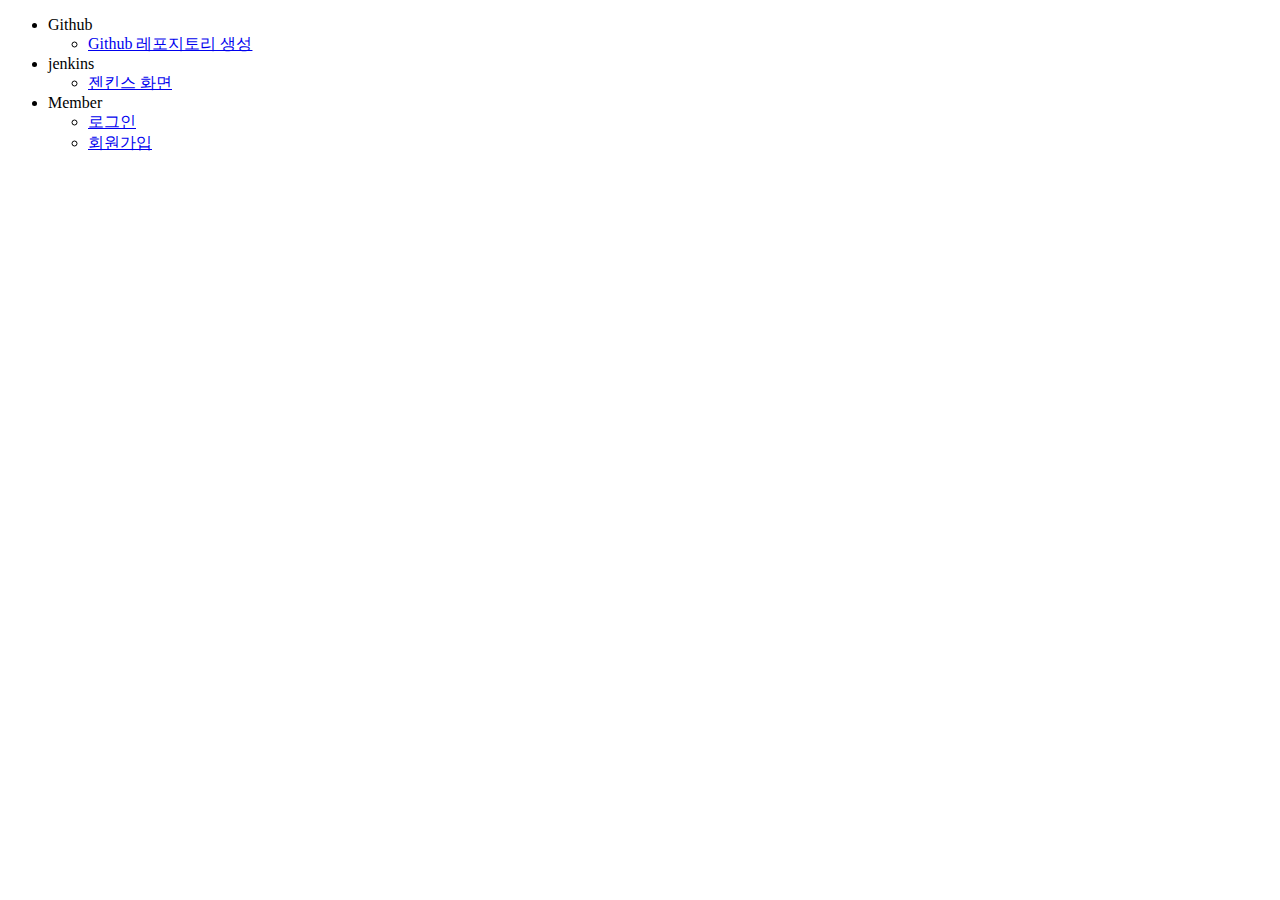
==== KlusterWeb/src/main/resources/static/index.html @ 421e023f "타임리프 추가" ====
<!DOCTYPE html>
<html lang="en">
<head>
    <meta charset="UTF-8">
    <title>Title</title>
</head>
<body>
<ul>
    <li>Github
        <ul>
            <li><a href="/github/create-repository">Github 레포지토리 생성</a> </li>
        </ul>
    </li>
    <li>jenkins
        <ul>
            <li><a href="/jenkins">젠킨스 화면</a> </li>
        </ul>
    </li>
    <li>Member
        <ul>
            <li><a href="/members/login">로그인</a> </li>
            <li><a href="/members/signup">회원가입</a> </li>
        </ul>
    </li>
</ul>
</body>
</html>
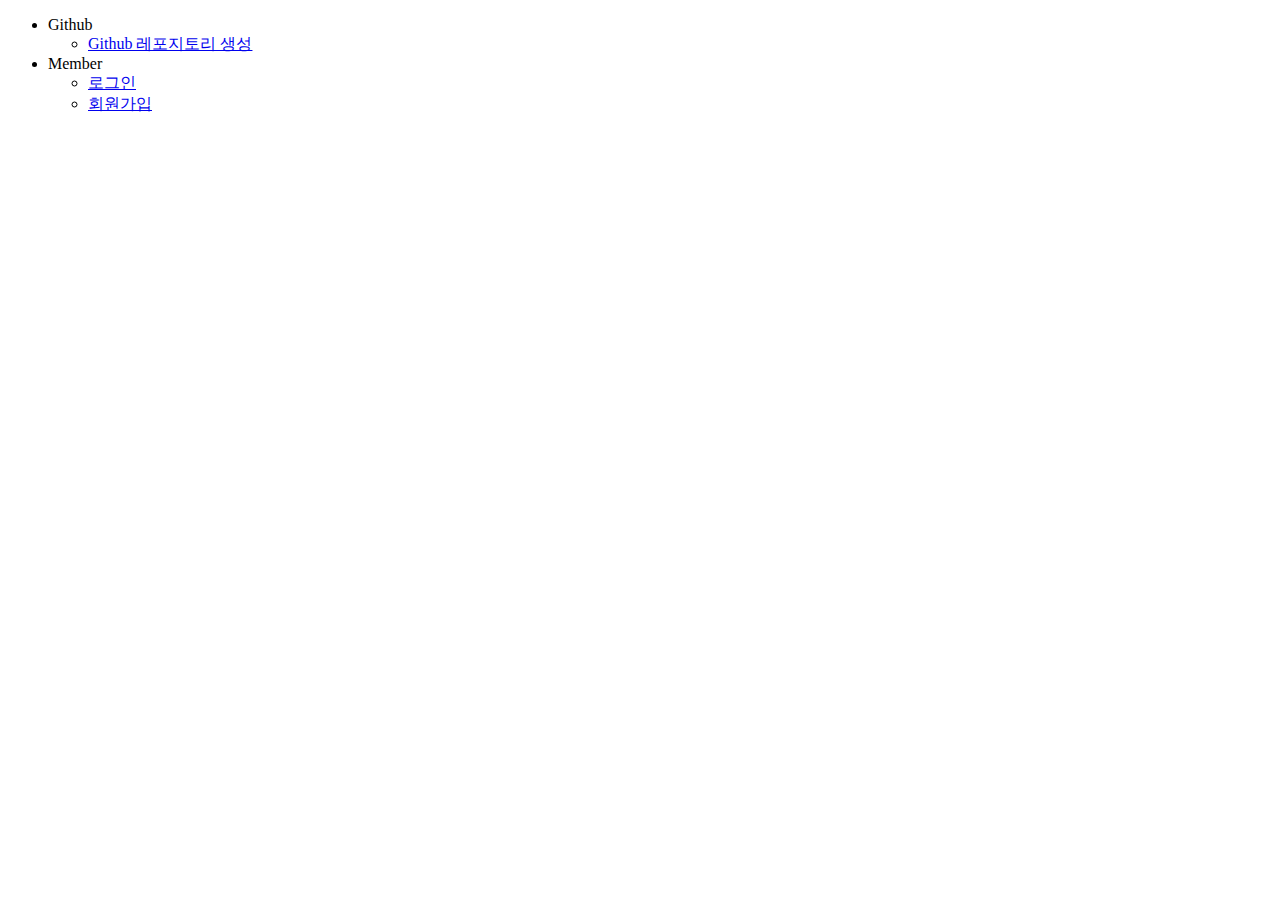
==== commit 0487bacb: "Feat : Email 기능 추가" ====
--- a/KlusterWeb/src/main/resources/static/index.html
+++ b/KlusterWeb/src/main/resources/static/index.html
@@ -11,11 +11,6 @@
             <li><a href="/github/create-repository">Github 레포지토리 생성</a> </li>
         </ul>
     </li>
-    <li>jenkins
-        <ul>
-            <li><a href="/jenkins">젠킨스 화면</a> </li>
-        </ul>
-    </li>
     <li>Member
         <ul>
             <li><a href="/members/login">로그인</a> </li>
